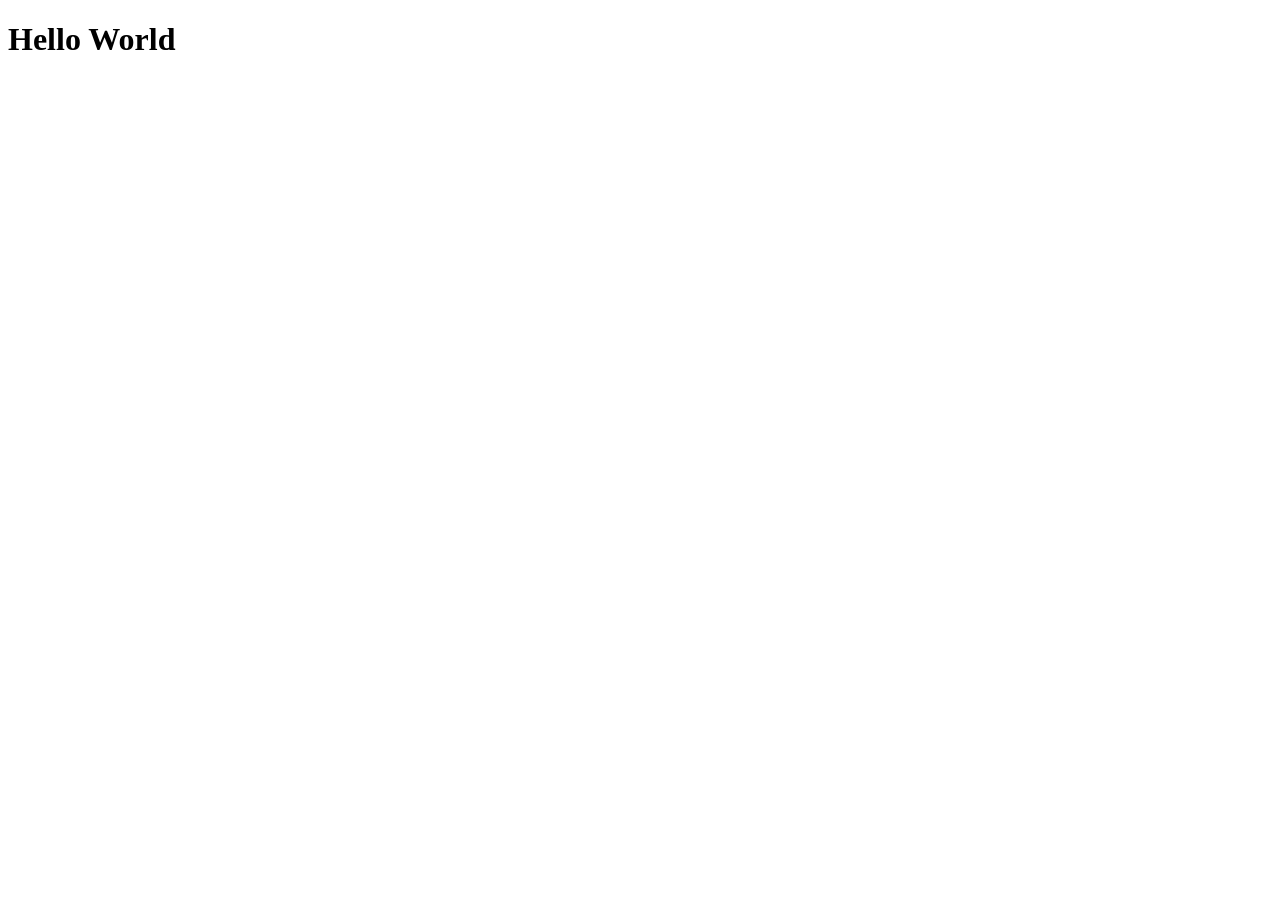
==== Giphy-Website/index.html @ 646c4af2 "First Commit" ====
<!DOCTYPE html>
<html lang="en">
<head>
    <meta charset="UTF-8">
    <meta name="viewport" content="width=device-width, initial-scale=1.0">
    <title>Document</title>
</head>
    <body>
        <h1>Hello World</h1>
    </body>
</html>
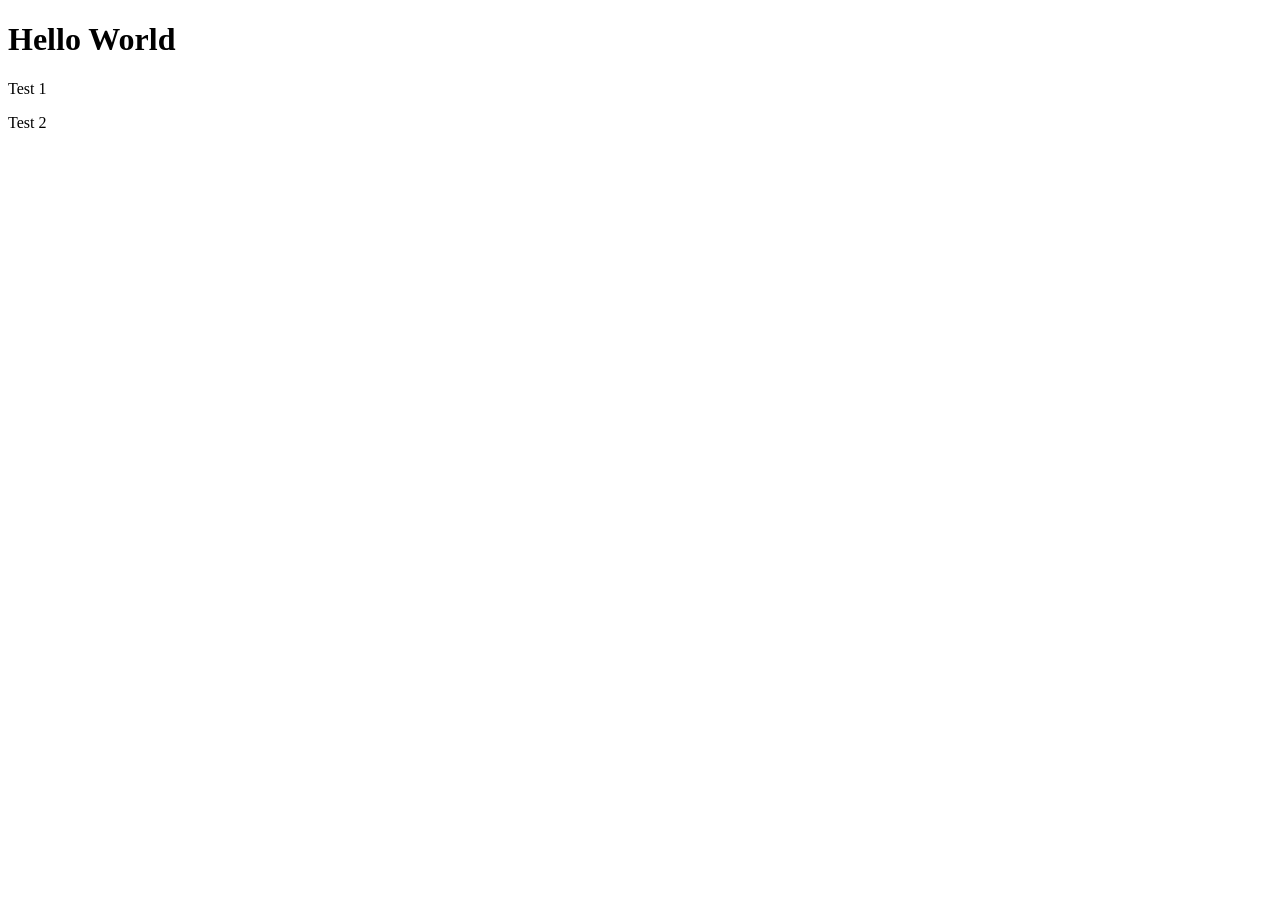
==== commit 70308c0b: "Second Commit" ====
--- a/Giphy-Website/index.html
+++ b/Giphy-Website/index.html
@@ -7,5 +7,7 @@
 </head>
     <body>
         <h1>Hello World</h1>
+        <p>Test 1</p>
+        <p>Test 2</p>
     </body>
 </html>
